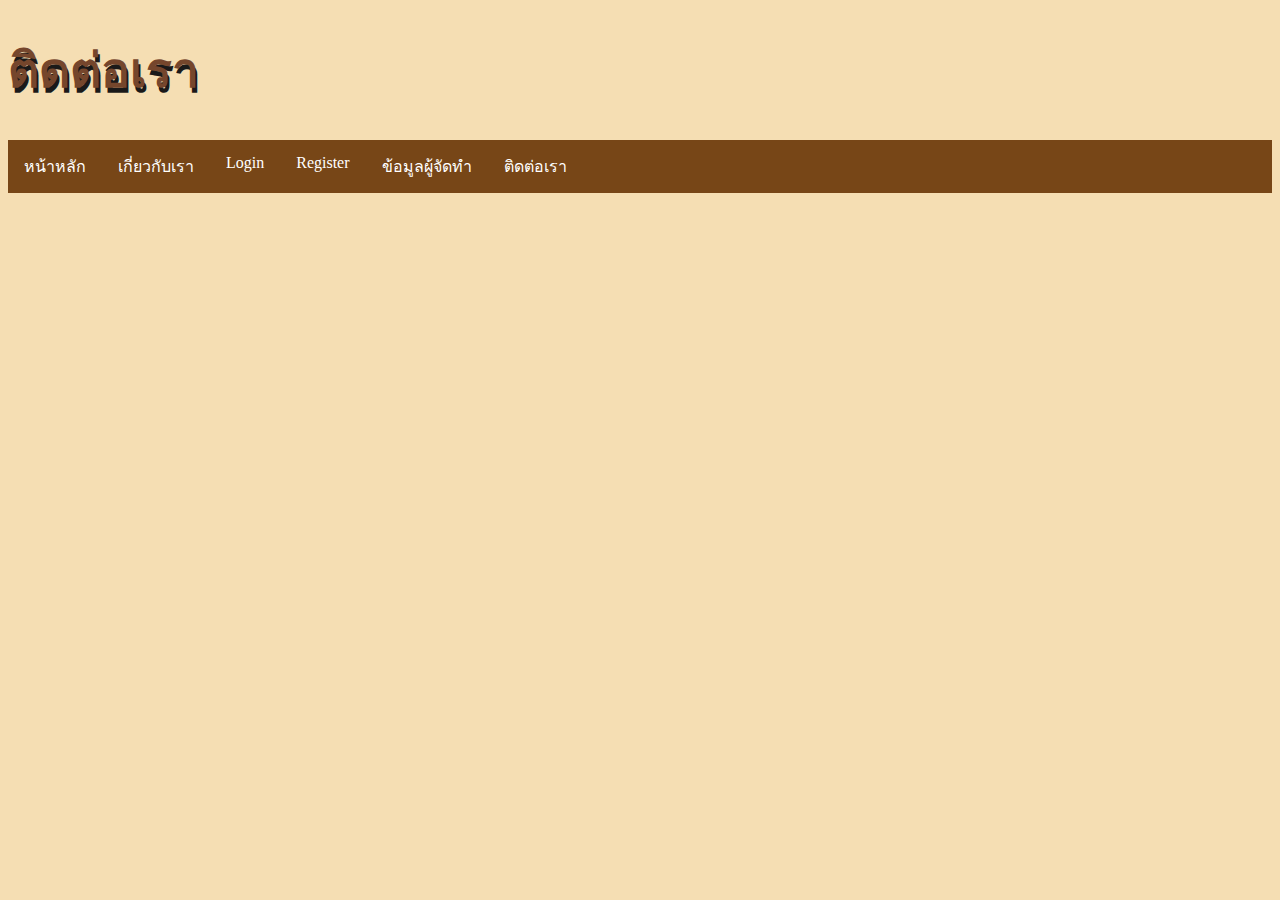
==== contact.html @ ecdc9c62 "first commit" ====
<!DOCTYPE html>
<html lang="en">
<head>
    <meta charset="UTF-8">
    <meta http-equiv="X-UA-Compatible" content="IE=edge">
    <meta name="viewport" content="width=device-width, initial-scale=1.0">
    <title>ติดต่อเรา</title>
    <link rel="stylesheet" href="./script/styles.css"/>
</head>
<body>
    <h1 class="f48">ติดต่อเรา</h1>
    <ul>
        <li><a href="index.html">หน้าหลัก</a></li>
        <li><a href="about.html">เกี่ยวกับเรา</a></li>
        <li><a href="login.html">Login</a></li>
        <li><a href="register.html">Register</a></li>
        <li><a href="profile.html">ข้อมูลผู้จัดทำ</a></li>
        <li><a href="contact.html">ติดต่อเรา</a></li>
    </ul>
</body>
</html>
---- script/styles.css ----
.f48{
    color: rgb(117, 70, 44);
    font-size: 48px;
    text-shadow: 2px 5px rgb(26, 25, 25);
}

.blue{
    color:rgb(54, 135, 167);
    font-size: 48px;
    text-shadow: 2px 5px rgb(26, 25, 25);
}

.red{
    color:rgb(201, 50, 13);
    font-size: 48px;
    text-shadow: 2px 5px rgb(26, 25, 25);
}

.green{
    color:rgb(37, 126, 49);
    font-size: 48px;
    text-shadow: 2px 5px rgb(26, 25, 25);
}

.pink{
    color:rgb(126, 37, 96);
    font-size: 48px;
    text-shadow: 2px 5px rgb(26, 25, 25);
}

.bgimg{
    background-image: url("../images/p13.jpg");
    background-repeat: repeat-x;
    opacity: 0.8;
}

.bgimgo{
    background-image: url("../images/p9.jpg");
}

.bgimg13{
    background-image: url("../images/p13.jpg");
}


body{
    background-color: #F5DEB3;
}
a{
    color: #ffffff;
}
ul{
    list-style: none;
}
ul {
list-style-type: none;
margin: 0;
padding: 0;
overflow: hidden;
background-color: rgb(119, 70, 23);
}

li {
float: left;
}

li a {
display: block;
color: white;
text-align: center;
padding: 14px 16px;
text-decoration: none;
}
li a:hover {
    background-color: rgb(192, 147, 87);
  }
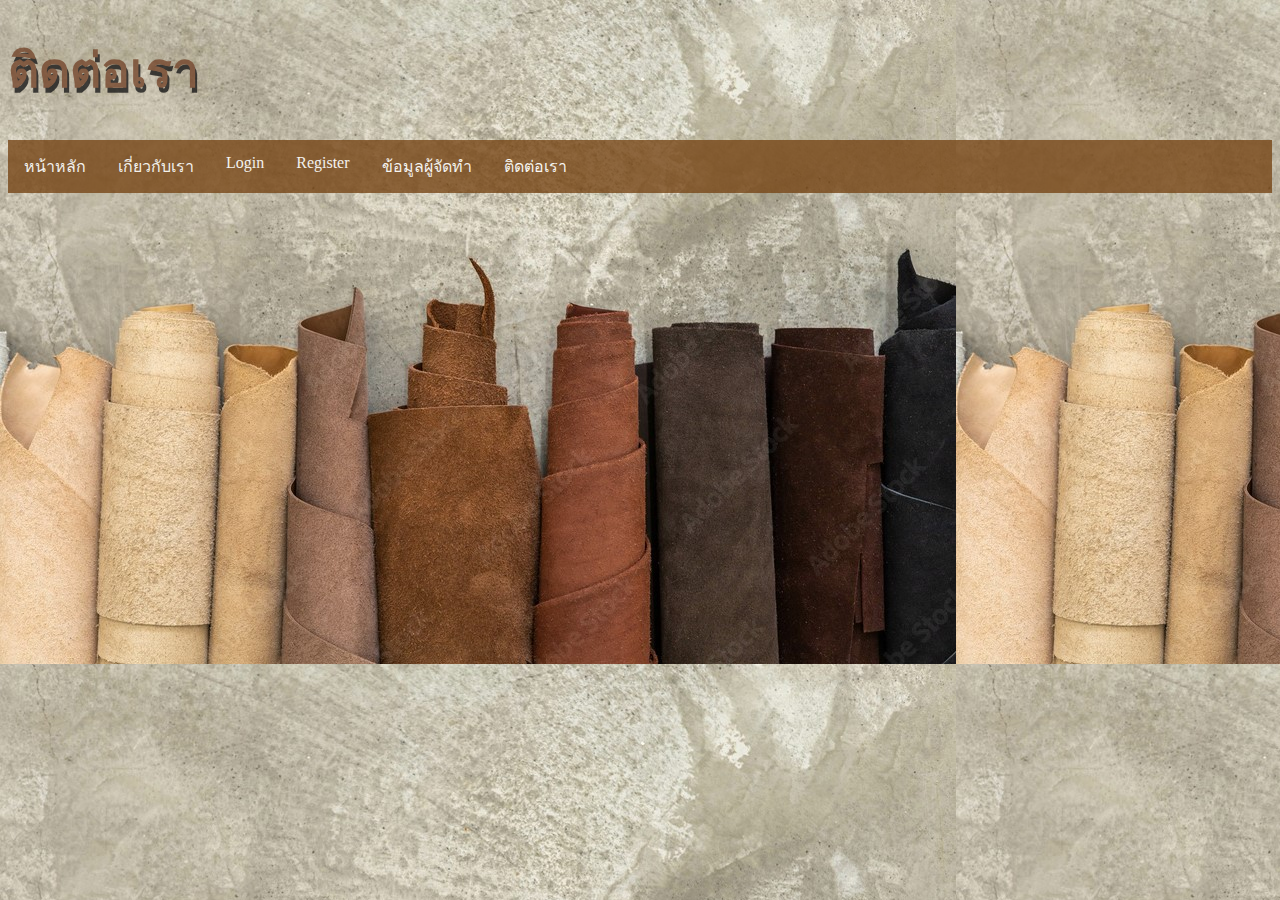
==== commit b431716b: "Update" ====
--- a/contact.html
+++ b/contact.html
@@ -7,7 +7,7 @@
     <title>ติดต่อเรา</title>
     <link rel="stylesheet" href="./script/styles.css"/>
 </head>
-<body>
+<body class="bgimgo">
     <h1 class="f48">ติดต่อเรา</h1>
     <ul>
         <li><a href="index.html">หน้าหลัก</a></li>
--- a/script/styles.css
+++ b/script/styles.css
@@ -36,6 +36,7 @@
 
 .bgimgo{
     background-image: url("../images/p9.jpg");
+    opacity: 0.8;
 }
 
 .bgimg13{
